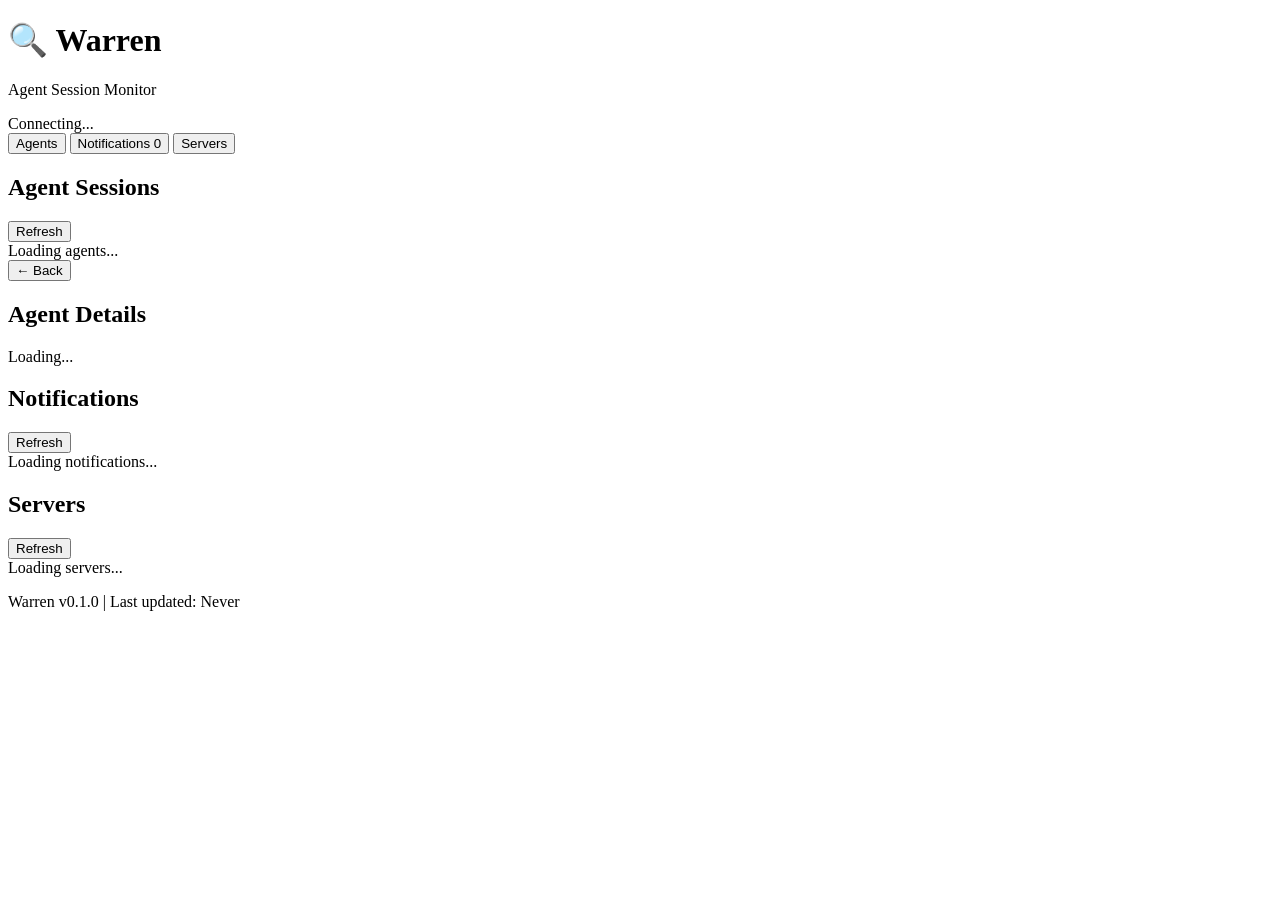
==== internal/web/static/index.html @ eaa7fd49 "Add web interface (Phase 2.8) - HTTP server with embedded static files - REST API: 5 endpoints (serv" ====
<!DOCTYPE html>
<html lang="en">
<head>
    <meta charset="UTF-8">
    <meta name="viewport" content="width=device-width, initial-scale=1.0">
    <title>Warren - Agent Monitor</title>
    <link rel="stylesheet" href="/styles.css">
</head>
<body>
    <div class="container">
        <header>
            <h1>🔍 Warren</h1>
            <p class="subtitle">Agent Session Monitor</p>
            <div class="connection-status">
                <span id="ws-status" class="status-dot offline"></span>
                <span id="ws-status-text">Connecting...</span>
            </div>
        </header>

        <nav class="tabs">
            <button class="tab active" data-view="agents">Agents</button>
            <button class="tab" data-view="notifications">Notifications <span id="notif-badge" class="badge hidden">0</span></button>
            <button class="tab" data-view="servers">Servers</button>
        </nav>

        <main>
            <!-- Agents View -->
            <div id="agents-view" class="view active">
                <div class="view-header">
                    <h2>Agent Sessions</h2>
                    <button id="refresh-agents" class="btn-secondary">Refresh</button>
                </div>
                <div id="agents-list" class="agents-grid">
                    <div class="loading">Loading agents...</div>
                </div>
            </div>

            <!-- Agent Detail View -->
            <div id="agent-detail-view" class="view">
                <div class="view-header">
                    <button id="back-to-agents" class="btn-secondary">← Back</button>
                    <h2 id="agent-detail-title">Agent Details</h2>
                </div>
                <div id="agent-detail-content">
                    <div class="loading">Loading...</div>
                </div>
            </div>

            <!-- Notifications View -->
            <div id="notifications-view" class="view">
                <div class="view-header">
                    <h2>Notifications</h2>
                    <button id="refresh-notifications" class="btn-secondary">Refresh</button>
                </div>
                <div id="notifications-list">
                    <div class="loading">Loading notifications...</div>
                </div>
            </div>

            <!-- Servers View -->
            <div id="servers-view" class="view">
                <div class="view-header">
                    <h2>Servers</h2>
                    <button id="refresh-servers" class="btn-secondary">Refresh</button>
                </div>
                <div id="servers-list">
                    <div class="loading">Loading servers...</div>
                </div>
            </div>
        </main>

        <footer>
            <p>Warren v0.1.0 | Last updated: <span id="last-update">Never</span></p>
        </footer>
    </div>

    <script src="/app.js"></script>
</body>
</html>
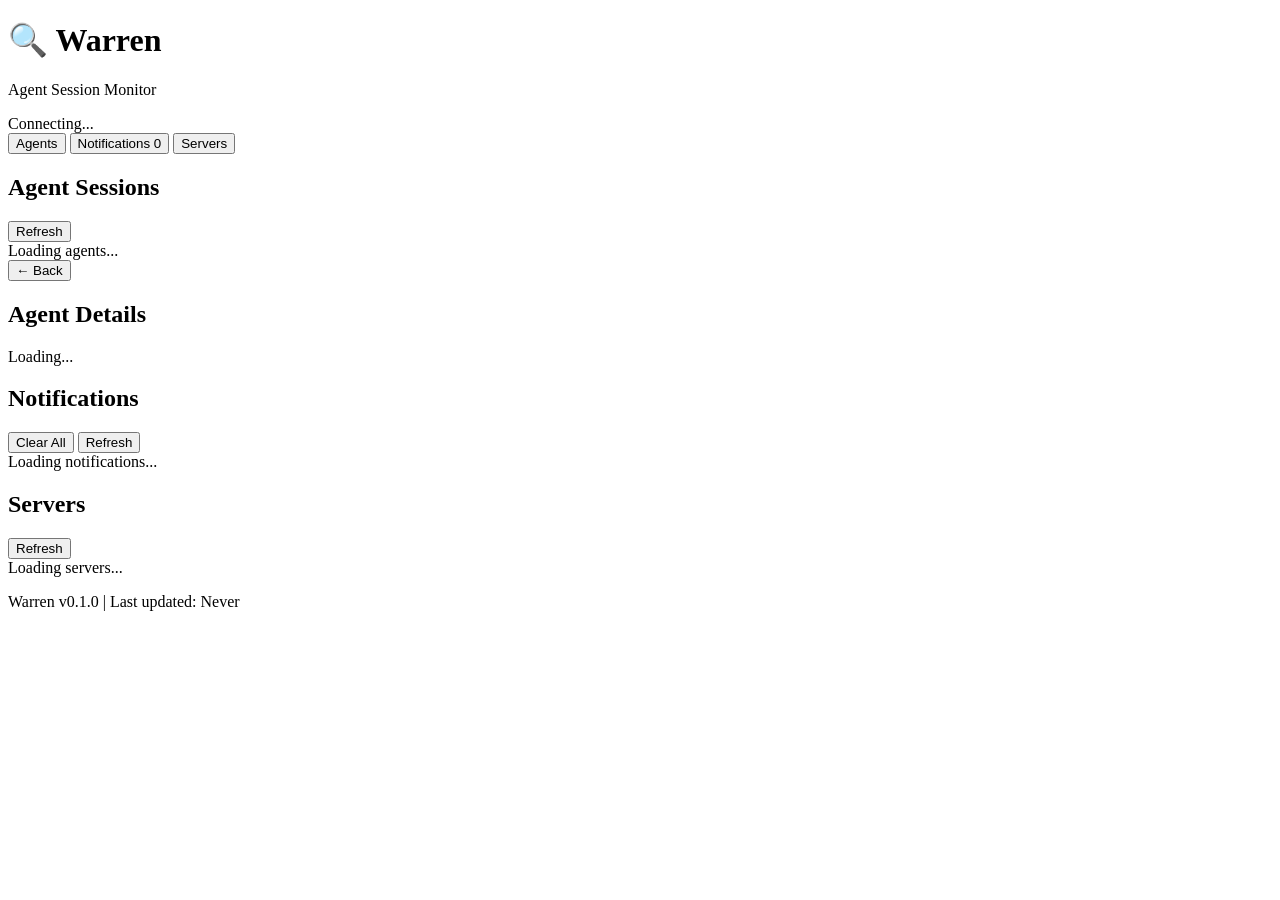
==== commit 6f2ac677: "feat: add clear notifications to TUI and web Backend: - Add Engine.MarkAllAsConsumed() for bulk noti" ====
--- a/internal/web/static/index.html
+++ b/internal/web/static/index.html
@@ -50,7 +50,10 @@
             <div id="notifications-view" class="view">
                 <div class="view-header">
                     <h2>Notifications</h2>
-                    <button id="refresh-notifications" class="btn-secondary">Refresh</button>
+                    <div>
+                        <button id="clear-notifications" class="btn-secondary">Clear All</button>
+                        <button id="refresh-notifications" class="btn-secondary">Refresh</button>
+                    </div>
                 </div>
                 <div id="notifications-list">
                     <div class="loading">Loading notifications...</div>
